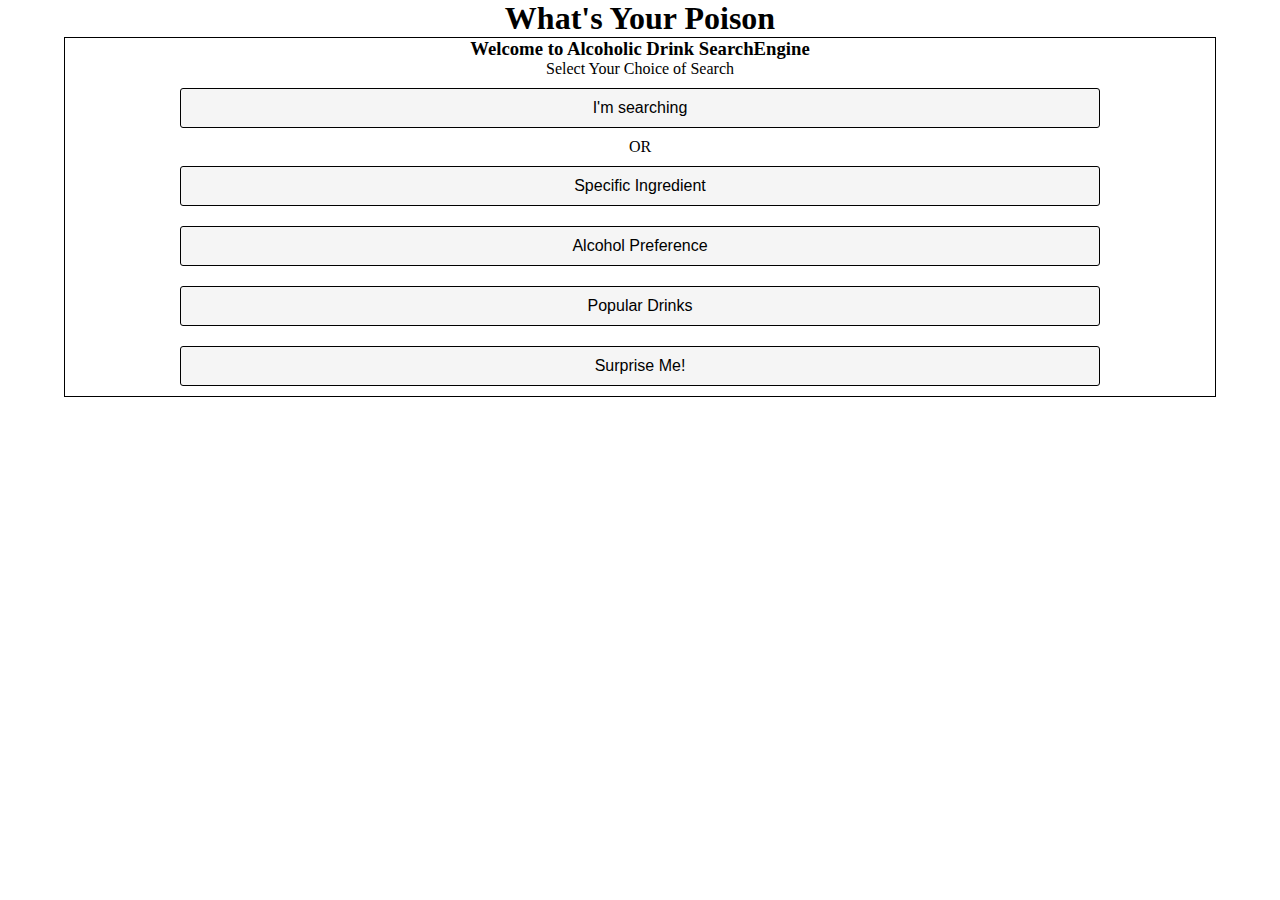
==== index.html @ 5fcf7372 "Added Search Engine and tested the system." ====
<!DOCTYPE html>
<html>
    <head>
        <meta charset="utf-8">
        <meta http-equiv="X-UA-Compatible" content="IE=edge">
        <title>API Project</title>
        <meta name="description" content="">
        <meta name="viewport" content="width=device-width, initial-scale=1">
        <link rel="stylesheet" href="index.css">
    </head>
    <body>
        <h1>What's Your Poison</h1>
        <div id="main-container">
            <h3 class="introMessage">Welcome to Alcoholic Drink SearchEngine</h3>
            <p class="introMessage">Select Your Choice of Search</p>
            <div class="buttonsContainer">
                <button class="PageButton searchEngine">I'm searching</button>
                <p>OR</p>
                <button class="PageButton ingredientB">Specific Ingredient</button>
                <button class="PageButton baseB">Alcohol Preference</button>
                <button class="PageButton nameB">Popular Drinks</button>
                <button class="PageButton randomB">Surprise Me!</button>
            </div>
        </div>
        <footer></footer>
        <script src="https://ajax.googleapis.com/ajax/libs/jquery/3.5.1/jquery.min.js"></script>
        <script src="API.js" async defer></script>
    </body>
</html>
---- index.css ----
*{
    box-sizing: border-box;
    margin: 0;
    padding: 0;
}
h1{
    text-align: center;
}
#main-container{
    width: 90%;
    border: 1px solid;
    /* height: 20vh; */
    margin: 0 auto;
}
#main-container h3{
    text-align: center;
}
#main-container p{
    text-align: center;
}
.introMessage{
    text-align: center;
}
.buttonsContainer{
    display: flex;
    flex-direction: column;
    margin: 0 auto;
}
#searchForm{
    margin: 0 auto;
}
.searchSubmitButton{
    width: 192px;
    margin: 10px auto;
    display: block;
}
.nameDrinkLi {
    list-style: none;
    /* display: block; */
    width: 75%;
    text-align: center;
    margin: 0 auto;
}
.ingredItem{
    list-style: none;
    /* display: block; */
    width: 75%;
    text-align: center;
    margin: 0 auto;
}
.picOfDrink{
    width: 95%;
    margin: 10px auto;
    display: block;
}
#ingredientsList{
    margin: 10px auto;
}
.itemLi{
    list-style: none;
    /* display: block; */
    width: 75%;
    text-align: center;
    margin: 0 auto;
}
#selectedDrinkIngredientsList{
    margin: 10px auto;
}
.PageButton{
    padding: 10px;
    background: whitesmoke;
    border: 1px solid black;
    border-radius: 3px;
    margin: 10px auto;
    font-size: 16px;
    width: 80%;
}
.basesContainer{
    display: grid;
    grid-template-columns: 1fr 1fr;
    grid-template-rows: 1fr 1fr 1fr;
}
.alcoholBase{
    width: 100%;
}
#drinksList{
    display: grid;
    grid-template-columns: 1fr 1fr;
    grid-gap: 10px;
    padding: 10px;
}
.gridDivDrink{
    /* height: 126px; */
    /* width: 126px; */
    text-align: center;
    border: 1px solid darkmagenta;
}
.drinkImg{
    width: 100%;
}
.drinkName{
    /* position: relative; */
    background: white;
    /* bottom: 21px; */
    font-size: 14px;
}
/* #listDirectionContainer{
    display: block;
    text-align: center;
    margin: 10px 0px;
}
.listButton{
    width: 80px;
    padding: 5px;
    margin: 2px 10px;
} */
.mainMenu{
    position: sticky;
    bottom: 0px;
    /* margin: 0 auto;
    display: block; */
}
.imgButton{
    grid-column-start: 1;
    grid-column-end: 3;
}

@media only screen and (min-width: 320px){
    #main-container{

    }


}
@media only screen and (min-width: 481px){

}
@media only screen and (min-width: 769px){

}
@media only screen and (min-width: 1025px){
    
}
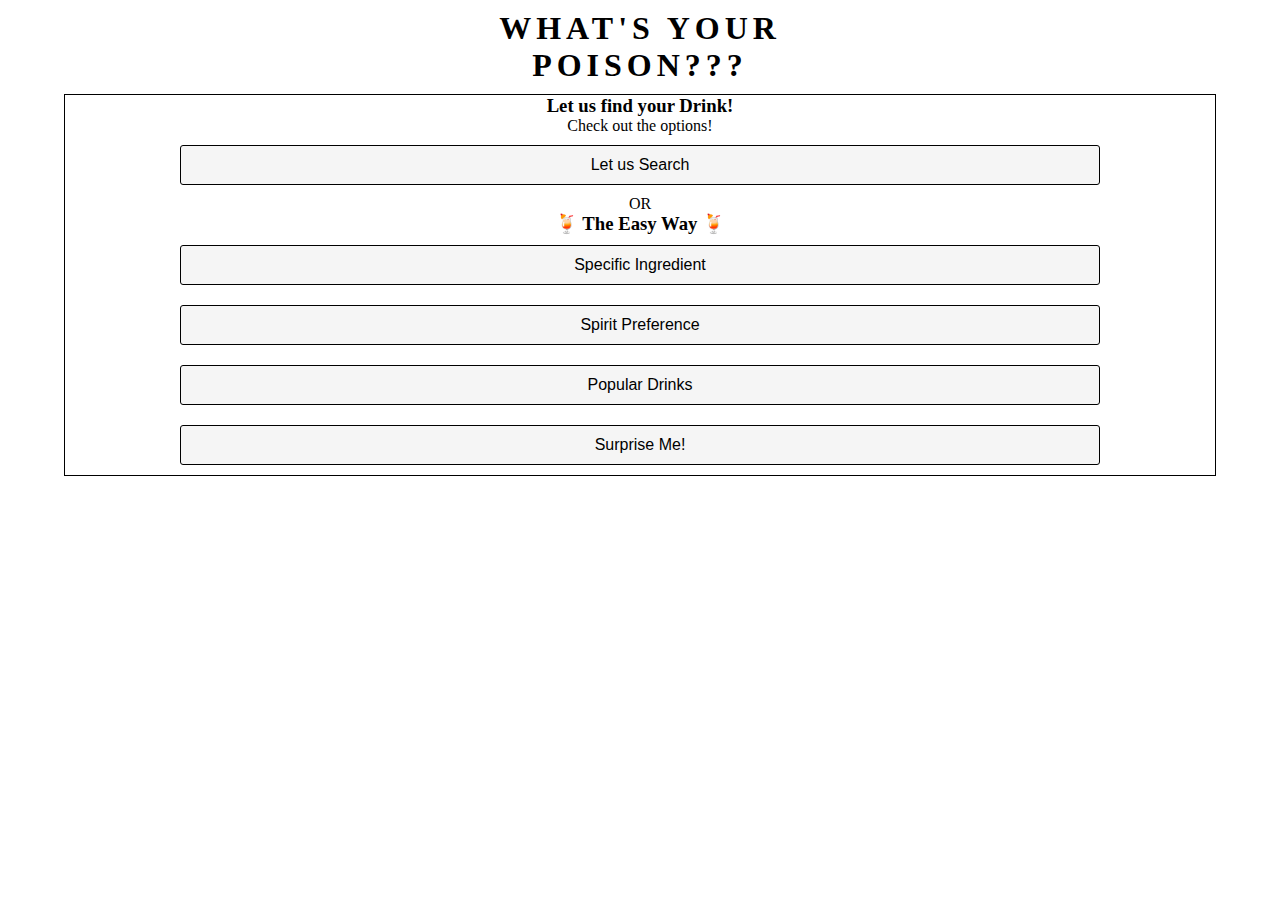
==== commit 9784800b: "Shuffle around some functions set up and update some css and html" ====
--- a/index.html
+++ b/index.html
@@ -9,15 +9,18 @@
         <link rel="stylesheet" href="index.css">
     </head>
     <body>
-        <h1>What's Your Poison</h1>
+        <h1 id="appTitle">WHAT'S YOUR
+            <br>POISON???
+        </h1>
         <div id="main-container">
-            <h3 class="introMessage">Welcome to Alcoholic Drink SearchEngine</h3>
-            <p class="introMessage">Select Your Choice of Search</p>
+            <h3 class="introMessage">Let us find your Drink!</h3>
+            <p class="introMessage">Check out the options!</p>
             <div class="buttonsContainer">
-                <button class="PageButton searchEngine">I'm searching</button>
+                <button class="PageButton searchEngine">Let us Search</button>
                 <p>OR</p>
+                <h3>🍹 The Easy Way 🍹</h3>
                 <button class="PageButton ingredientB">Specific Ingredient</button>
-                <button class="PageButton baseB">Alcohol Preference</button>
+                <button class="PageButton baseB">Spirit Preference</button>
                 <button class="PageButton nameB">Popular Drinks</button>
                 <button class="PageButton randomB">Surprise Me!</button>
             </div>
--- a/index.css
+++ b/index.css
@@ -6,6 +6,11 @@
 h1{
     text-align: center;
 }
+#appTitle{
+    text-align: center;
+    margin: 10px 0px;
+    letter-spacing: 5px;
+}
 #main-container{
     width: 90%;
     border: 1px solid;
@@ -17,6 +22,7 @@
 }
 #main-container p{
     text-align: center;
+    margin: 0px 10px;
 }
 .introMessage{
     text-align: center;
@@ -29,10 +35,33 @@
 #searchForm{
     margin: 0 auto;
 }
+.searchValue{
+    width: 192px;
+    margin: 10px auto 0px;
+    padding: 10px;
+    font-size: 16px;
+    border-bottom: none;
+    /* border: 1px solid black; */
+    border-left: 1px solid black;
+    border-right: 1px solid black;
+    border-top: 1px solid black;
+}
 .searchSubmitButton{
     width: 192px;
-    margin: 10px auto;
+    margin: 0px auto 10px;
     display: block;
+    padding: 10px;
+    background: whitesmoke;
+    /* border: 1px solid black; */
+    /* border-radius: 3px; */
+    /* margin: 10px auto; */
+    border-top: none;
+    /* border: 1px solid black; */
+    border-left: 1px solid black;
+    border-right: 1px solid black;
+    border-bottom: 1px solid black;
+    font-size: 16px;
+    /* width: 80%; */
 }
 .nameDrinkLi {
     list-style: none;
@@ -98,12 +127,64 @@
 .drinkImg{
     width: 100%;
 }
+.selectedDrinkImg{
+    width: 100%;
+    margin: 10px 0px;
+}
+/* .drinkTabLabel{
+    margin: 0px auto;
+    position: absolute;
+    right: 0px;
+    left: 0px;
+    bottom: 76px;
+    width: 150px;
+    height: 40px;
+    transform: skew(20deg);
+    background: white;
+    border: solid;
+} */
+/* .drinkDataCube{
+    border: none;
+    background-color: transparent;
+} */
 .drinkName{
-    /* position: relative; */
+    /* border:none;
+   background-color:transparent; */
+    /* outline:none;
+    position: relative; */
     background: white;
+    /* display: inline-block; */
+    /* padding: 10px; */
     /* bottom: 21px; */
     font-size: 14px;
-}
+    /* -webkit-transform: skew(-9deg); */
+}
+/* .drinkName:after{
+    background: #3498db;
+	position: absolute;
+	content: '';
+	width: 100%;
+	height: 100%;
+	top: 0;
+	left: 0;
+	-webkit-transform: skew(-9deg);
+	-moz-transform: skew(-9deg); 
+	-o-transform: skew(-9deg); 
+	z-index: -1;
+} */
+
+/* margin: 0px auto;
+position: absolute;
+right: 0px;
+left: 0px;
+bottom: 76px;
+width: 150px;
+height: 40px;
+transform: skew( 
+20deg
+);
+background: white;
+border: solid; */
 /* #listDirectionContainer{
     display: block;
     text-align: center;
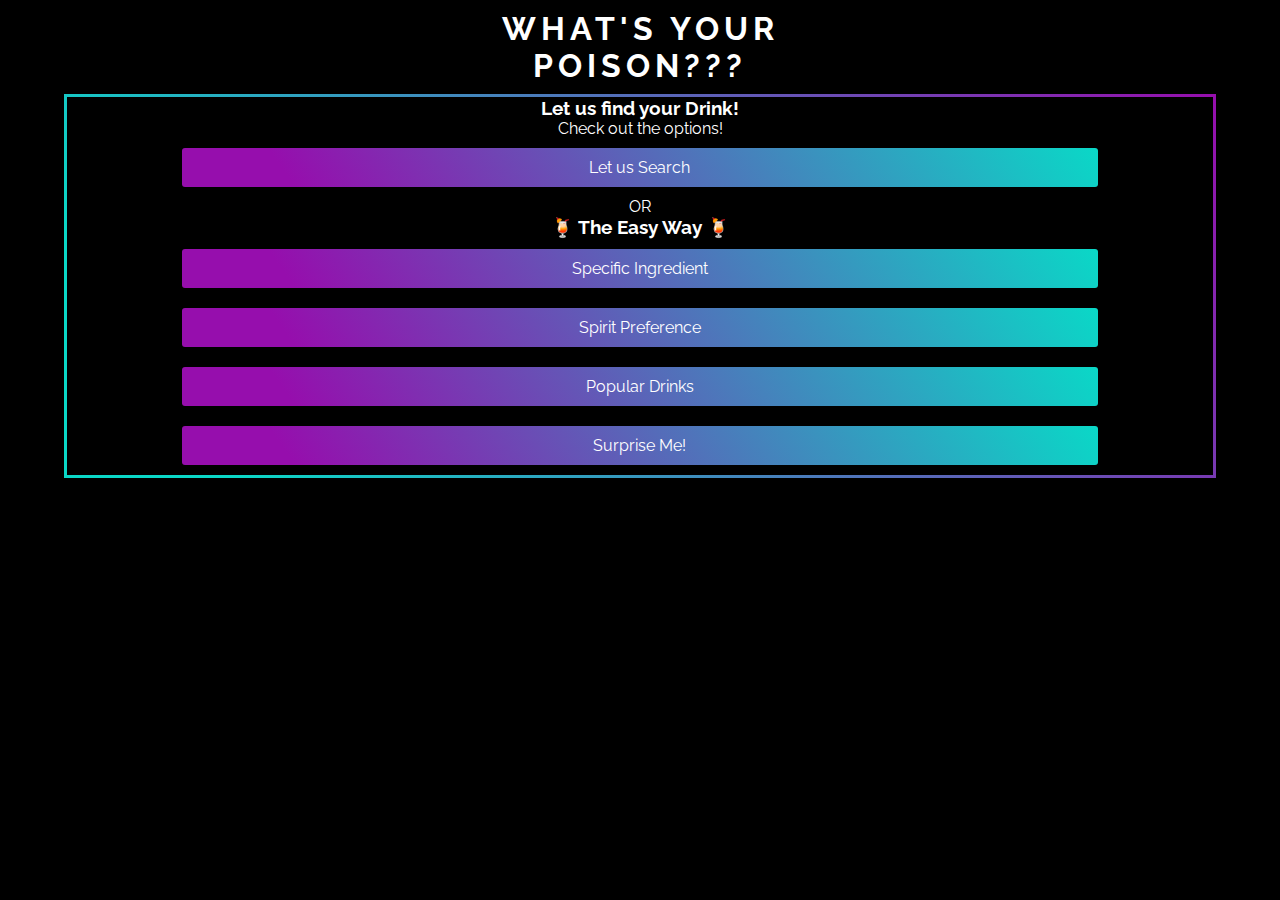
==== commit bbcd2d36: "Change colors and some early design set up." ====
--- a/index.html
+++ b/index.html
@@ -6,6 +6,8 @@
         <title>API Project</title>
         <meta name="description" content="">
         <meta name="viewport" content="width=device-width, initial-scale=1">
+        <link rel="preconnect" href="https://fonts.gstatic.com">
+        <link href="https://fonts.googleapis.com/css2?family=Raleway:wght@500&display=swap" rel="stylesheet">
         <link rel="stylesheet" href="index.css">
     </head>
     <body>
@@ -16,13 +18,13 @@
             <h3 class="introMessage">Let us find your Drink!</h3>
             <p class="introMessage">Check out the options!</p>
             <div class="buttonsContainer">
-                <button class="PageButton searchEngine">Let us Search</button>
+                <button class="pageButton searchEngine">Let us Search</button>
                 <p>OR</p>
                 <h3>🍹 The Easy Way 🍹</h3>
-                <button class="PageButton ingredientB">Specific Ingredient</button>
-                <button class="PageButton baseB">Spirit Preference</button>
-                <button class="PageButton nameB">Popular Drinks</button>
-                <button class="PageButton randomB">Surprise Me!</button>
+                <button class="pageButton ingredientB">Specific Ingredient</button>
+                <button class="pageButton baseB">Spirit Preference</button>
+                <button class="pageButton nameB">Popular Drinks</button>
+                <button class="pageButton randomB">Surprise Me!</button>
             </div>
         </div>
         <footer></footer>
--- a/index.css
+++ b/index.css
@@ -2,6 +2,9 @@
     box-sizing: border-box;
     margin: 0;
     padding: 0;
+    background: black;
+    color: white;
+    font-family: 'Raleway', sans-serif;
 }
 h1{
     text-align: center;
@@ -13,7 +16,9 @@
 }
 #main-container{
     width: 90%;
-    border: 1px solid;
+    /* border: 1px solid; */
+    background: linear-gradient(54.7deg, #0ad8c7 12%,#960ead 100%);
+    padding: 3px;
     /* height: 20vh; */
     margin: 0 auto;
 }
@@ -22,7 +27,7 @@
 }
 #main-container p{
     text-align: center;
-    margin: 0px 10px;
+    margin: 0px 0px;
 }
 .introMessage{
     text-align: center;
@@ -42,24 +47,28 @@
     font-size: 16px;
     border-bottom: none;
     /* border: 1px solid black; */
-    border-left: 1px solid black;
-    border-right: 1px solid black;
-    border-top: 1px solid black;
+    border-top-left-radius: 3px;
+    border-top-right-radius: 3px;
+    border-left: 1px solid white;
+    border-right: 1px solid white;
+    border-top: 1px solid white;
 }
 .searchSubmitButton{
     width: 192px;
     margin: 0px auto 10px;
     display: block;
     padding: 10px;
-    background: whitesmoke;
+    background: linear-gradient(54.7deg,  #960ead 12%,#0ad8c7 100%);
     /* border: 1px solid black; */
     /* border-radius: 3px; */
     /* margin: 10px auto; */
     border-top: none;
     /* border: 1px solid black; */
-    border-left: 1px solid black;
-    border-right: 1px solid black;
-    border-bottom: 1px solid black;
+    border-bottom-left-radius: 3px;
+    border-bottom-right-radius: 3px;
+    border-left: 1px solid white;
+    border-right: 1px solid white;
+    border-bottom: 1px solid white;
     font-size: 16px;
     /* width: 80%; */
 }
@@ -95,10 +104,13 @@
 #selectedDrinkIngredientsList{
     margin: 10px auto;
 }
-.PageButton{
-    padding: 10px;
-    background: whitesmoke;
-    border: 1px solid black;
+.pageButton{
+    box-shadow: 0 1px 3px rgba(0,0,0,0.12), 0 1px 2px rgba(0,0,0,0.24);
+    background: linear-gradient(54.7deg,  #960ead 12%,#0ad8c7 100%);
+    padding: 10px;
+    /* background: whitesmoke; */
+    /* color: black; */
+    border: none;
     border-radius: 3px;
     margin: 10px auto;
     font-size: 16px;
@@ -147,20 +159,35 @@
     border: none;
     background-color: transparent;
 } */
+.drinkDataCube{
+    position: relative;
+    border: none;
+    padding: 10px;
+}
 .drinkName{
+    position: absolute;
+    bottom: 30px;
+    left: 0px;
+    right: 0px;
+    margin: 0 auto;
+    width: fit-content;
     /* border:none;
    background-color:transparent; */
     /* outline:none;
     position: relative; */
-    background: white;
+    background: none;
+    color: black;
     /* display: inline-block; */
-    /* padding: 10px; */
+    padding: 10px 3px 5px 10px;
     /* bottom: 21px; */
     font-size: 14px;
-    /* -webkit-transform: skew(-9deg); */
-}
-/* .drinkName:after{
-    background: #3498db;
+    -webkit-transform: skew(-9deg);
+}
+.drinkName:after{
+    background: white;
+    color: black;
+    /* #3498db */
+    border: solid;
 	position: absolute;
 	content: '';
 	width: 100%;
@@ -171,7 +198,7 @@
 	-moz-transform: skew(-9deg); 
 	-o-transform: skew(-9deg); 
 	z-index: -1;
-} */
+}
 
 /* margin: 0px auto;
 position: absolute;
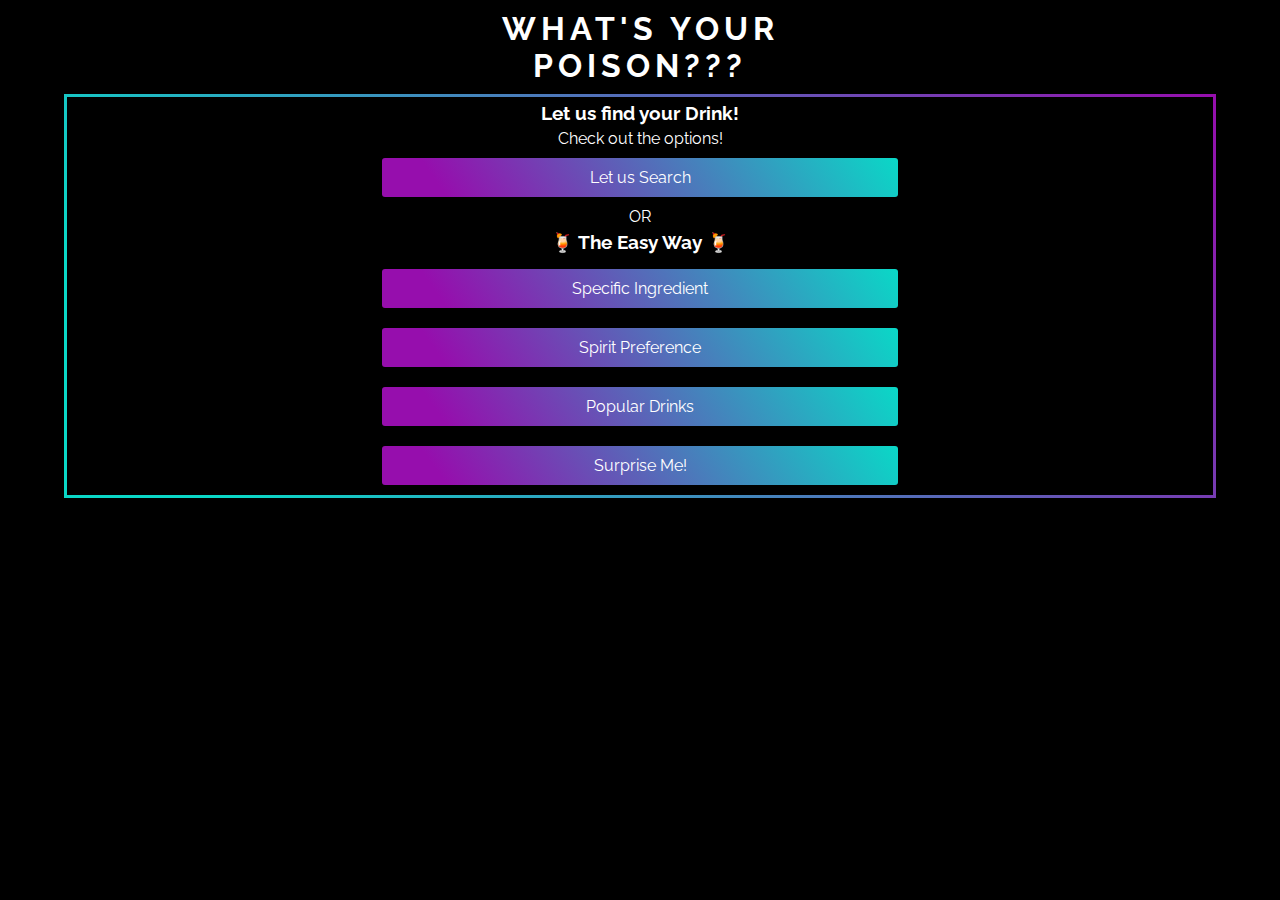
==== commit b99a0b2e: "Lot of clean up with measurements" ====
--- a/index.html
+++ b/index.html
@@ -8,6 +8,7 @@
         <meta name="viewport" content="width=device-width, initial-scale=1">
         <link rel="preconnect" href="https://fonts.gstatic.com">
         <link href="https://fonts.googleapis.com/css2?family=Raleway:wght@500&display=swap" rel="stylesheet">
+        <script src="https://ajax.googleapis.com/ajax/libs/jquery/3.5.1/jquery.min.js"></script>
         <link rel="stylesheet" href="index.css">
     </head>
     <body>
@@ -28,7 +29,6 @@
             </div>
         </div>
         <footer></footer>
-        <script src="https://ajax.googleapis.com/ajax/libs/jquery/3.5.1/jquery.min.js"></script>
         <script src="API.js" async defer></script>
     </body>
 </html>--- a/index.css
+++ b/index.css
@@ -24,6 +24,7 @@
 }
 #main-container h3{
     text-align: center;
+    padding: 5px 0px;
 }
 #main-container p{
     text-align: center;
@@ -55,7 +56,7 @@
 }
 .searchSubmitButton{
     width: 192px;
-    margin: 0px auto 10px;
+    margin: 0px auto;
     display: block;
     padding: 10px;
     background: linear-gradient(54.7deg,  #960ead 12%,#0ad8c7 100%);
@@ -72,6 +73,9 @@
     font-size: 16px;
     /* width: 80%; */
 }
+#searchResultList p {
+    margin: 10px;
+}
 .nameDrinkLi {
     list-style: none;
     /* display: block; */
@@ -92,7 +96,7 @@
     display: block;
 }
 #ingredientsList{
-    margin: 10px auto;
+    margin: 5px auto 8px;
 }
 .itemLi{
     list-style: none;
@@ -116,6 +120,30 @@
     font-size: 16px;
     width: 80%;
 }
+.randomAgain{
+    box-shadow: 0 1px 3px rgb(0 0 0 / 12%), 0 1px 2px rgb(0 0 0 / 24%);
+    background: linear-gradient(54.7deg, #960ead 12%,#0ad8c7 100%);
+    padding: 10px;
+    /* background: whitesmoke; */
+    /* color: black; */
+    border: none;
+    border-radius: 3px;
+    margin: 0px auto 10px;
+    font-size: 16px;
+    width: 80%;
+}
+.mainMenu{
+    box-shadow: 0 1px 3px rgb(0 0 0 / 12%), 0 1px 2px rgb(0 0 0 / 24%);
+    background: linear-gradient(54.7deg, #0ad8c7 20%, #960ead 100%);
+    padding: 10px;
+    /* background: whitesmoke; */
+    /* color: black; */
+    border: none;
+    border-radius: 3px;
+    margin: 0px auto 5px;
+    font-size: 16px;
+    width: 80%;
+}
 .basesContainer{
     display: grid;
     grid-template-columns: 1fr 1fr;
@@ -126,18 +154,27 @@
 }
 #drinksList{
     display: grid;
-    grid-template-columns: 1fr 1fr;
+    grid-template-columns: 1fr;
     grid-gap: 10px;
     padding: 10px;
+}
+#resultOfSelectedIngredient h3{
+    margin: 5px 0px;
+}
+#listOfDrinksSelectedIngredient{
+    display: grid;
+    row-gap: 8px;
 }
 .gridDivDrink{
     /* height: 126px; */
     /* width: 126px; */
     text-align: center;
     border: 1px solid darkmagenta;
+    position: relative;
 }
 .drinkImg{
     width: 100%;
+    height: 100%;
 }
 .selectedDrinkImg{
     width: 100%;
@@ -169,7 +206,7 @@
     bottom: 30px;
     left: 0px;
     right: 0px;
-    margin: 0 auto;
+    margin: 0 auto !important;
     width: fit-content;
     /* border:none;
    background-color:transparent; */
@@ -240,13 +277,36 @@
 
 
 }
-@media only screen and (min-width: 481px){
-
-}
-@media only screen and (min-width: 769px){
-
-}
-@media only screen and (min-width: 1025px){
-    
-}
-
+@media only screen and (min-width: 425px){
+    #listOfDrinksSelectedIngredient{
+        grid-template-columns: 1fr 1fr;
+        column-gap: 10px;
+        /* row-gap: 10px; */
+    }
+    #drinksList{
+        grid-template-columns: 1fr 1fr;
+    }
+}
+@media only screen and (min-width: 768px){
+    #listOfDrinksSelectedIngredient{
+        grid-template-columns: 1fr 1fr 1fr;
+    }
+    #drinksList{
+        grid-template-columns: 1fr 1fr 1fr;
+    }
+    .pageButton{
+        width: 60%;
+    }
+}
+@media only screen and (min-width: 1024px){
+    #listOfDrinksSelectedIngredient{
+        grid-template-columns: 1fr 1fr 1fr 1fr;
+    }
+    #drinksList{
+        grid-template-columns: 1fr 1fr 1fr 1fr;
+    }
+    .pageButton{
+        width: 45%;
+    }
+}
+
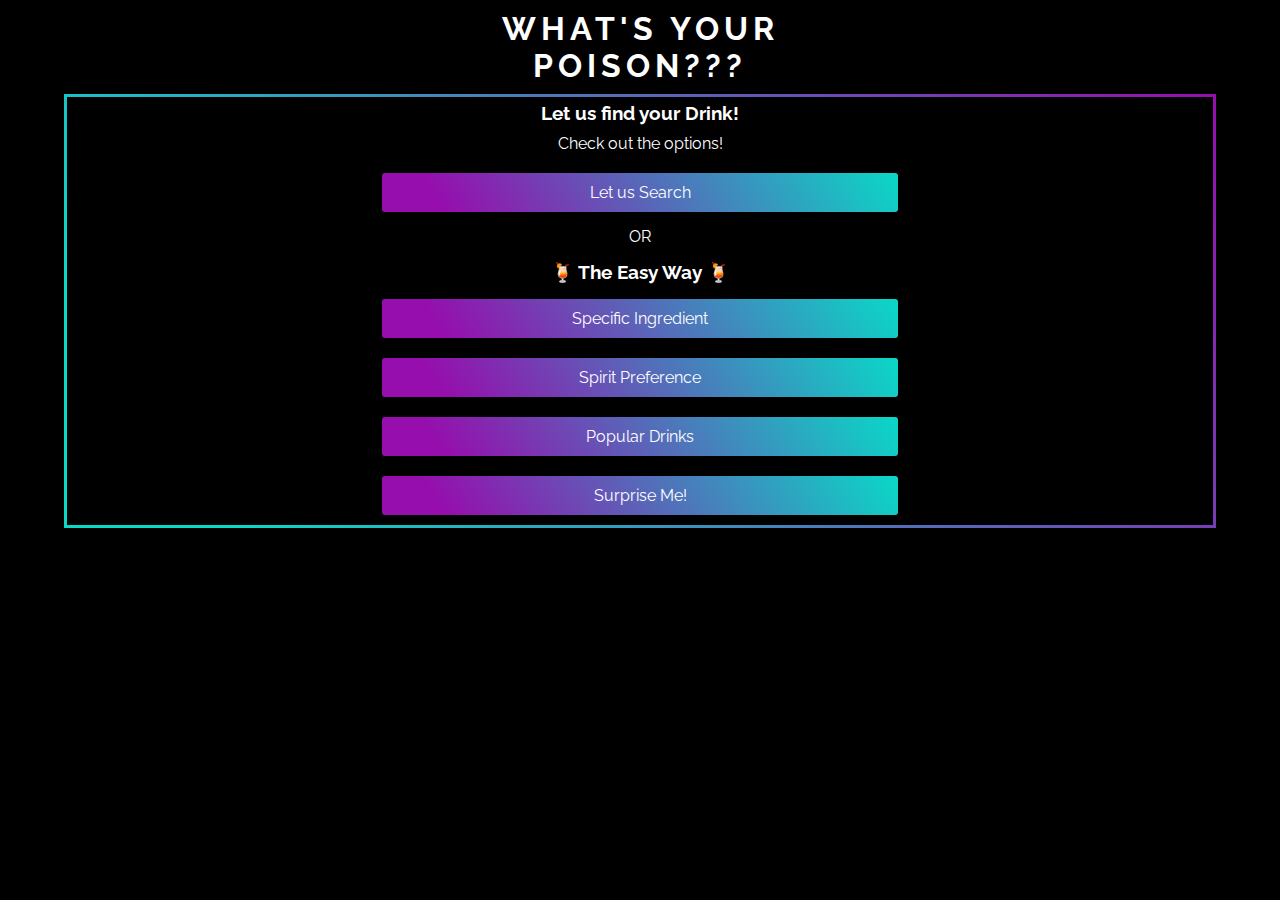
==== commit d6020b72: "Reconfiguration the page structure" ====
--- a/index.html
+++ b/index.html
@@ -19,13 +19,13 @@
             <h3 class="introMessage">Let us find your Drink!</h3>
             <p class="introMessage">Check out the options!</p>
             <div class="buttonsContainer">
-                <button class="pageButton searchEngine">Let us Search</button>
+                <button class="pageButton searchEngine"><a href="Pages/searchEngine.html">Let us Search</a></button>
                 <p>OR</p>
                 <h3>🍹 The Easy Way 🍹</h3>
-                <button class="pageButton ingredientB">Specific Ingredient</button>
-                <button class="pageButton baseB">Spirit Preference</button>
-                <button class="pageButton nameB">Popular Drinks</button>
-                <button class="pageButton randomB">Surprise Me!</button>
+                <button class="pageButton ingredientB"><a href="Pages/ingredientsDrink.html">Specific Ingredient</a></button>
+                <button class="pageButton baseB"><a href="Pages/spiritsFav.html">Spirit Preference</a></button>
+                <button class="pageButton nameB"><a href="Pages/popularDrinks.html">Popular Drinks</a></button>
+                <button class="pageButton randomB"><a href="Pages/randomizedDrink.html">Surprise Me!</a></button>
             </div>
         </div>
         <footer></footer>
--- a/index.css
+++ b/index.css
@@ -24,11 +24,12 @@
 }
 #main-container h3{
     text-align: center;
-    padding: 5px 0px;
+    padding: 5px;
 }
 #main-container p{
     text-align: center;
     margin: 0px 0px;
+    padding: 5px 30px 10px;
 }
 .introMessage{
     text-align: center;
@@ -38,10 +39,10 @@
     flex-direction: column;
     margin: 0 auto;
 }
-#searchForm{
-    margin: 0 auto;
-}
-.searchValue{
+#searchForm, #nameSearchForm{
+    margin: 0 auto;
+}
+.searchValue, .nameSearchValue{
     width: 192px;
     margin: 10px auto 0px;
     padding: 10px;
@@ -54,9 +55,9 @@
     border-right: 1px solid white;
     border-top: 1px solid white;
 }
-.searchSubmitButton{
+.searchSubmitButton, .nameSearchSubmitButton{
     width: 192px;
-    margin: 0px auto;
+    margin: 0px auto 15px;
     display: block;
     padding: 10px;
     background: linear-gradient(54.7deg,  #960ead 12%,#0ad8c7 100%);
@@ -73,8 +74,8 @@
     font-size: 16px;
     /* width: 80%; */
 }
-#searchResultList p {
-    margin: 10px;
+#searchResultList h2 {
+    text-align: center;
 }
 .nameDrinkLi {
     list-style: none;
@@ -120,6 +121,10 @@
     font-size: 16px;
     width: 80%;
 }
+.pageButton a{
+    text-decoration: none;
+    background: transparent;
+}
 .randomAgain{
     box-shadow: 0 1px 3px rgb(0 0 0 / 12%), 0 1px 2px rgb(0 0 0 / 24%);
     background: linear-gradient(54.7deg, #960ead 12%,#0ad8c7 100%);
@@ -132,7 +137,23 @@
     font-size: 16px;
     width: 80%;
 }
+#pathwayBox{
+    display: flex;
+    width: 35%;
+    margin: 5px auto;
+    position: sticky;
+    bottom: 0px;
+    justify-content: space-between;
+    align-items: center;
+    background: transparent;
+}
+#pathwayBox button{
+    margin: 0px;
+}
+
 .mainMenu{
+    /* position: sticky;
+    bottom: 0px; */
     box-shadow: 0 1px 3px rgb(0 0 0 / 12%), 0 1px 2px rgb(0 0 0 / 24%);
     background: linear-gradient(54.7deg, #0ad8c7 20%, #960ead 100%);
     padding: 10px;
@@ -142,15 +163,42 @@
     border-radius: 3px;
     margin: 0px auto 5px;
     font-size: 16px;
-    width: 80%;
+    /* width: 80%; */
+}
+.previous, .forward{
+    width: 50px !important;
+    height: 50px;
+    padding: 0px;
+    border-radius: 50px;
+}
+.previous img{
+    width: 85%;
+    height: 100%;
+    border-radius: 50px;
+    background-color: transparent;
+    margin: 0px 4px 4px 3px;
+}
+.forward img{
+    width: 85%;
+    height: 100%;
+    border-radius: 50px;
+    background-color: transparent;
+    margin: 0px 3px 4px 4px;
 }
 .basesContainer{
     display: grid;
     grid-template-columns: 1fr 1fr;
     grid-template-rows: 1fr 1fr 1fr;
+    grid-gap: 5px;
+}
+.basesContainer #pathwayBox{
+    grid-column-start: 1;
+    grid-column-end: 5;
 }
 .alcoholBase{
     width: 100%;
+    height: 100%;
+    border-radius: 10px;
 }
 #drinksList{
     display: grid;
@@ -171,6 +219,9 @@
     text-align: center;
     border: 1px solid darkmagenta;
     position: relative;
+}
+.alcoholBaseChoice{
+    border: none;
 }
 .drinkImg{
     width: 100%;
@@ -215,7 +266,7 @@
     background: none;
     color: black;
     /* display: inline-block; */
-    padding: 10px 3px 5px 10px;
+    padding: 10px 3px 5px 10px !important;
     /* bottom: 21px; */
     font-size: 14px;
     -webkit-transform: skew(-9deg);
@@ -259,23 +310,33 @@
     padding: 5px;
     margin: 2px 10px;
 } */
-.mainMenu{
+/* .mainMenu{
     position: sticky;
-    bottom: 0px;
+    bottom: 0px; */
     /* margin: 0 auto;
     display: block; */
-}
+/* } */
 .imgButton{
     grid-column-start: 1;
     grid-column-end: 3;
 }
-
+#searchResultList{
+    display: grid;
+    grid-template-columns: 1fr;
+}
+#cancelGrid{
+    /* display: unset; */
+    grid-column-start: 2;
+    grid-column-end: 3;
+    margin: 0px auto 15px;
+}
 @media only screen and (min-width: 320px){
     #main-container{
 
     }
-
-
+    .randomAgain{
+        width: 80%;
+    }
 }
 @media only screen and (min-width: 425px){
     #listOfDrinksSelectedIngredient{
@@ -286,6 +347,9 @@
     #drinksList{
         grid-template-columns: 1fr 1fr;
     }
+    .randomAgain{
+        width: 70%;
+    }
 }
 @media only screen and (min-width: 768px){
     #listOfDrinksSelectedIngredient{
@@ -297,6 +361,30 @@
     .pageButton{
         width: 60%;
     }
+    .basesContainer{
+        /* display: grid; */
+        grid-template-columns: 1fr 1fr 1fr;
+    }
+    .imgButton{
+        grid-column-end: 4;
+    }
+    .vodka{
+        grid-column-start: 1;
+        grid-column-end: 2;
+    }
+    .whiskey{
+        grid-column-start: 3;
+        grid-column-end: 4;
+    }
+    #searchResultList{
+        grid-template-columns: 1fr 1fr 1fr;
+    }
+    .picOfDrink {
+        width: 40%;
+    }
+    .randomAgain{
+        width: 40%;
+    }
 }
 @media only screen and (min-width: 1024px){
     #listOfDrinksSelectedIngredient{
@@ -308,5 +396,26 @@
     .pageButton{
         width: 45%;
     }
+    .basesContainer{
+        grid-template-columns: 1fr 1fr 1fr 1fr;
+        grid-template-rows: unset;
+    }
+    .vodka{
+        grid-column-start: unset;
+        grid-column-end: unset;
+    }
+    .whiskey{
+        grid-column-start: unset;
+        grid-column-end: unset;
+    }
+    .imgButton {
+        grid-column-end: 5;
+    }
+    .mainMenu{
+        width: 68%;
+    }
+    .randomAgain{
+        width: 30%;
+    }
 }
 
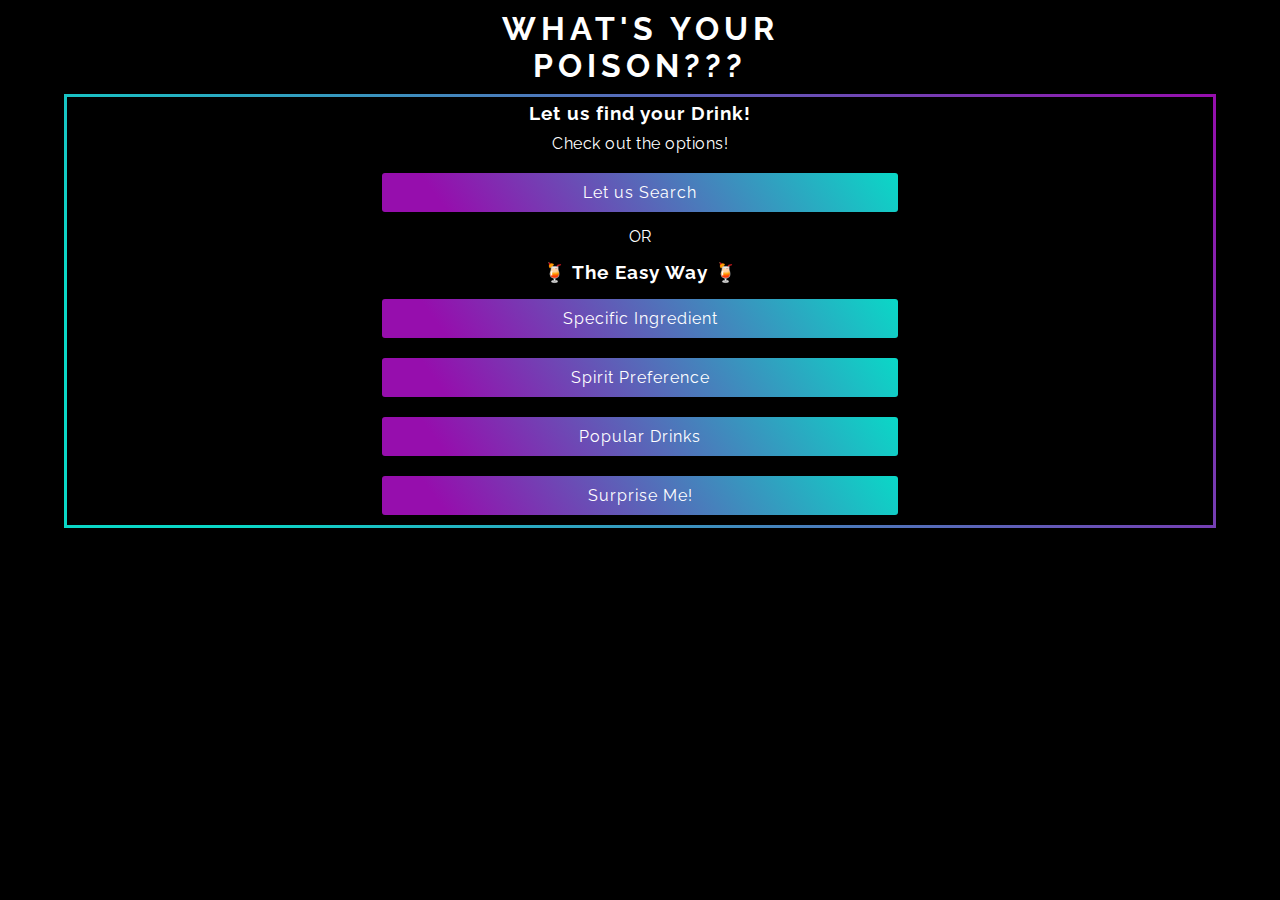
==== commit 33ba45f3: "Set up pathways in each page and clean ups" ====
--- a/index.html
+++ b/index.html
@@ -25,7 +25,7 @@
                 <button class="pageButton ingredientB"><a href="Pages/ingredientsDrink.html">Specific Ingredient</a></button>
                 <button class="pageButton baseB"><a href="Pages/spiritsFav.html">Spirit Preference</a></button>
                 <button class="pageButton nameB"><a href="Pages/popularDrinks.html">Popular Drinks</a></button>
-                <button class="pageButton randomB"><a href="Pages/randomizedDrink.html">Surprise Me!</a></button>
+                <button class="pageButton randomB">Surprise Me!</button>
             </div>
         </div>
         <footer></footer>
--- a/index.css
+++ b/index.css
@@ -25,11 +25,13 @@
 #main-container h3{
     text-align: center;
     padding: 5px;
+    letter-spacing: 1px;
 }
 #main-container p{
     text-align: center;
     margin: 0px 0px;
     padding: 5px 30px 10px;
+    letter-spacing: .5px;
 }
 .introMessage{
     text-align: center;
@@ -55,7 +57,8 @@
     border-right: 1px solid white;
     border-top: 1px solid white;
 }
-.searchSubmitButton, .nameSearchSubmitButton{
+/* , .nameSearchSubmitButton */
+.searchSubmitButton{
     width: 192px;
     margin: 0px auto 15px;
     display: block;
@@ -72,6 +75,7 @@
     border-right: 1px solid white;
     border-bottom: 1px solid white;
     font-size: 16px;
+    cursor: pointer;
     /* width: 80%; */
 }
 #searchResultList h2 {
@@ -110,6 +114,7 @@
     margin: 10px auto;
 }
 .pageButton{
+    cursor: pointer;
     box-shadow: 0 1px 3px rgba(0,0,0,0.12), 0 1px 2px rgba(0,0,0,0.24);
     background: linear-gradient(54.7deg,  #960ead 12%,#0ad8c7 100%);
     padding: 10px;
@@ -120,8 +125,14 @@
     margin: 10px auto;
     font-size: 16px;
     width: 80%;
+    letter-spacing: 1px;
+}
+.goBackList{
+    display: block;
+    width: 165px !important;
 }
 .pageButton a{
+    display: block;
     text-decoration: none;
     background: transparent;
 }
@@ -147,6 +158,17 @@
     align-items: center;
     background: transparent;
 }
+.spiritBox {
+    /* display: unset; */
+    /* justify-content: space-around !important; */
+    width: unset !important;
+    flex-direction: column;
+}
+.spiritButton{
+    width: 250px !important;
+    margin: 5px !important;
+    /* height: 60px; */
+}
 #pathwayBox button{
     margin: 0px;
 }
@@ -163,33 +185,55 @@
     border-radius: 3px;
     margin: 0px auto 5px;
     font-size: 16px;
+    letter-spacing: 1px;
     /* width: 80%; */
 }
+.quitRandom{
+    box-shadow: 0 1px 3px rgb(0 0 0 / 12%), 0 1px 2px rgb(0 0 0 / 24%);
+    background: linear-gradient(54.7deg, #0ad8c7 20%, #960ead 100%);
+    padding: 10px;
+    border: none;
+    border-radius: 3px;
+    margin: 0px auto 5px;
+    font-size: 16px;
+}
 .previous, .forward{
+    position: relative;
     width: 50px !important;
     height: 50px;
     padding: 0px;
     border-radius: 50px;
 }
 .previous img{
-    width: 85%;
-    height: 100%;
+    width: 44px;
+    height: 50px;
+    position: absolute;
+    top: 50%;
+    margin-top: -25px;
+    left: 50%;
+    margin-left: -22px;
     border-radius: 50px;
     background-color: transparent;
-    margin: 0px 4px 4px 3px;
+    /* margin: 0px 4px 4px 3px; */
 }
 .forward img{
-    width: 85%;
-    height: 100%;
+    width: 44px;
+    height: 50px;
+    position: absolute;
+    top: 50%;
+    margin-top: -25px;
+    right: 50%;
+    margin-right: -22px;
     border-radius: 50px;
     background-color: transparent;
-    margin: 0px 3px 4px 4px;
+    /* margin: 0px 3px 4px 4px; */
 }
 .basesContainer{
     display: grid;
     grid-template-columns: 1fr 1fr;
     grid-template-rows: 1fr 1fr 1fr;
     grid-gap: 5px;
+    padding: 5px;
 }
 .basesContainer #pathwayBox{
     grid-column-start: 1;
@@ -199,6 +243,7 @@
     width: 100%;
     height: 100%;
     border-radius: 10px;
+    cursor: pointer;
 }
 #drinksList{
     display: grid;
@@ -226,6 +271,7 @@
 .drinkImg{
     width: 100%;
     height: 100%;
+    cursor: pointer;
 }
 .selectedDrinkImg{
     width: 100%;
@@ -254,11 +300,11 @@
 }
 .drinkName{
     position: absolute;
-    bottom: 30px;
+    bottom: 20px;
     left: 0px;
     right: 0px;
     margin: 0 auto !important;
-    width: fit-content;
+    width: 110px;
     /* border:none;
    background-color:transparent; */
     /* outline:none;
@@ -268,7 +314,7 @@
     /* display: inline-block; */
     padding: 10px 3px 5px 10px !important;
     /* bottom: 21px; */
-    font-size: 14px;
+    font-size: 13px;
     -webkit-transform: skew(-9deg);
 }
 .drinkName:after{
@@ -330,13 +376,65 @@
     grid-column-end: 3;
     margin: 0px auto 15px;
 }
+/* #selectedIngredDrink{
+    grid-column-start: 2;
+    grid-column-end: 3;
+    margin: 0px auto 15px;
+} */
+#selectedIngredDrink h2{
+    text-align: center;
+}
+#selectedSpiritDrink{
+    grid-column-start: 2;
+    grid-column-end: 3;
+    margin: 0px auto 15px;
+}
+#selectedSpiritDrink h2{
+    text-align: center;
+}
+/* .modalStyle{
+    display: none;
+    z-index: 1;
+    width: 200px;
+    border: white solid;
+    position: sticky;
+    left: 0;
+    right: 0;
+    bottom: 40%;
+    margin: 0 auto;
+    padding: 20px;
+} */
+
 @media only screen and (min-width: 320px){
     #main-container{
 
     }
-    .randomAgain{
+    .randomAgain, .quitRandom{
         width: 80%;
     }
+    #pathwayBox{
+        width: 80%;
+    }
+    .mainMenu{
+        width: 50%;
+    }
+    .basesContainer #pathwayBox{
+        grid-column-end: 3;
+    }
+    #selectedSpiritDrink{
+        grid-column-start: 1;
+        grid-column-end: 3;
+    }
+    #selectedIngredDrink{
+        grid-column-start: 1;
+        grid-column-end: 3;
+    }
+    /* .previous img{
+        margin: 0px 3px 4px 3px;
+    }
+    .forward img{
+        margin: 0px 3px 4px 3px;
+    } */
 }
 @media only screen and (min-width: 425px){
     #listOfDrinksSelectedIngredient{
@@ -347,8 +445,43 @@
     #drinksList{
         grid-template-columns: 1fr 1fr;
     }
-    .randomAgain{
+    .randomAgain, .quitRandom{
         width: 70%;
+    }
+    #pathwayBox{
+        width: 80%;
+    }
+    .mainMenu{
+        width: 60%;
+    }
+    /* .spiritButton {
+        width: 120px !important;
+    } */
+    /* .previous img{
+        margin: 0px 4px 4px 4px;
+    }
+    .forward img{
+        margin: 0px 3px 4px 3px;
+    } */
+}
+@media only screen and (min-width: 426px){
+    #selectedIngredDrink{
+        grid-column-start: 2;
+        grid-column-end: 3;
+        margin: 0px auto 15px;
+    }
+    #drinksList{
+        grid-template-columns: 1fr 1fr 1fr;
+    }
+    #selectedSpiritDrink{
+        grid-column-start: 2;
+        grid-column-end: 3;
+    }
+    #selectedSpiritDrink p {
+        padding: 10px !important;
+    }
+    .ingredItem{
+        width: unset !important;
     }
 }
 @media only screen and (min-width: 768px){
@@ -364,6 +497,9 @@
     .basesContainer{
         /* display: grid; */
         grid-template-columns: 1fr 1fr 1fr;
+    }
+    .basesContainer #pathwayBox{
+        grid-column-end: 4;
     }
     .imgButton{
         grid-column-end: 4;
@@ -382,16 +518,25 @@
     .picOfDrink {
         width: 40%;
     }
-    .randomAgain{
+    .randomAgain, .quitRandom{
         width: 40%;
     }
+    #pathwayBox{
+        width: 50%;
+    }
+    /* .previous img{
+        margin: 0px 4px 4px 4px
+    }
+    .forward img{
+        margin: 0px 4px 4px 3px
+    } */
 }
 @media only screen and (min-width: 1024px){
     #listOfDrinksSelectedIngredient{
-        grid-template-columns: 1fr 1fr 1fr 1fr;
+        grid-template-columns: 1fr 1fr 1fr;
     }
     #drinksList{
-        grid-template-columns: 1fr 1fr 1fr 1fr;
+        grid-template-columns: 1fr 1fr 1fr;
     }
     .pageButton{
         width: 45%;
@@ -400,6 +545,9 @@
         grid-template-columns: 1fr 1fr 1fr 1fr;
         grid-template-rows: unset;
     }
+    .basesContainer #pathwayBox{
+        grid-column-end: 5;
+    }
     .vodka{
         grid-column-start: unset;
         grid-column-end: unset;
@@ -414,8 +562,14 @@
     .mainMenu{
         width: 68%;
     }
-    .randomAgain{
+    .randomAgain, .quitRandom{
         width: 30%;
     }
+    #pathwayBox {
+        width: 45%;
+    }
+    /* .forward img {
+        margin: 0px 3px 4px 3px;
+    } */
 }
 
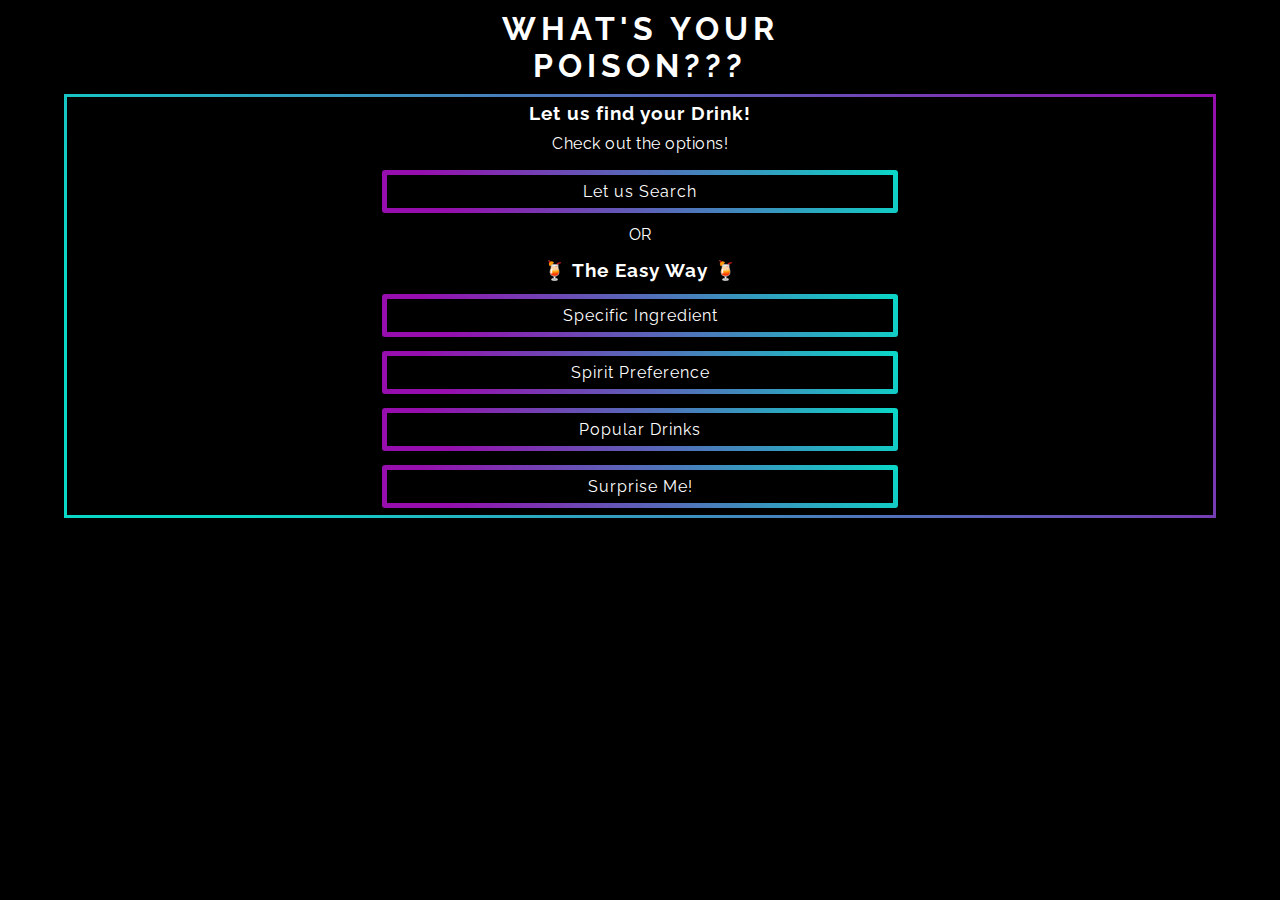
==== commit e193ed29: "Change lot of borders design" ====
--- a/index.html
+++ b/index.html
@@ -25,7 +25,7 @@
                 <button class="pageButton ingredientB"><a href="Pages/ingredientsDrink.html">Specific Ingredient</a></button>
                 <button class="pageButton baseB"><a href="Pages/spiritsFav.html">Spirit Preference</a></button>
                 <button class="pageButton nameB"><a href="Pages/popularDrinks.html">Popular Drinks</a></button>
-                <button class="pageButton randomB">Surprise Me!</button>
+                <button class="pageButton randomB"><span>Surprise Me!</span></button>
             </div>
         </div>
         <footer></footer>
--- a/index.css
+++ b/index.css
@@ -40,30 +40,73 @@
     display: flex;
     flex-direction: column;
     margin: 0 auto;
+    position: relative;
+}
+#goTopButton{
+    cursor: pointer;
+    background: linear-gradient(54.7deg, #960ead 12%,#0ad8c7 100%);
+    width: 40px;
+    height: 40px;
+    margin: 5px;
+    border-radius: 5px;
+    border: none;
+    position: fixed;
+    /* right: 40px; */
+    bottom: 0px;
+}
+#upArrowImg{
+    background: linear-gradient(54.7deg, #960ead 12%,#0ad8c7 100%);
+    width: 90%;
+    position: absolute;
+    top: 50%;
+    margin-top: -18px;
+    left: 50%;
+    margin-left: -18px;
+    padding: 0px;
+    border-radius: 5px;
 }
 #searchForm, #nameSearchForm{
     margin: 0 auto;
 }
 .searchValue, .nameSearchValue{
-    width: 192px;
-    margin: 10px auto 0px;
-    padding: 10px;
+    width: 100%;
+    text-align: center;
+    /* margin: 10px auto 0px; */
+    border: none;
+    padding: 8px;
     font-size: 16px;
     border-bottom: none;
     /* border: 1px solid black; */
     border-top-left-radius: 3px;
     border-top-right-radius: 3px;
-    border-left: 1px solid white;
+    /* border-left: 1px solid white;
     border-right: 1px solid white;
-    border-top: 1px solid white;
+    border-top: 1px solid white; */
+}
+
+.searchBox{
+    border: none;
+    width: 192px;
+    background: linear-gradient(54.7deg, #960ead 12%,#0ad8c7 100%);
+}
+.topPart{
+    padding: 5px 5px 0px;
+    border-top-left-radius: 3px;
+    border-top-right-radius: 3px;
+}
+.bottomPart{
+    margin: 0px auto 15px;
+    padding: 0px 5px 5px;
+    border-bottom-left-radius: 3px;
+    border-bottom-right-radius: 3px;
 }
 /* , .nameSearchSubmitButton */
 .searchSubmitButton{
-    width: 192px;
-    margin: 0px auto 15px;
+    width: 100%;
+    /* margin: 0px auto 15px; */
     display: block;
-    padding: 10px;
-    background: linear-gradient(54.7deg,  #960ead 12%,#0ad8c7 100%);
+    padding: 8px;
+    background: black;
     /* border: 1px solid black; */
     /* border-radius: 3px; */
     /* margin: 10px auto; */
@@ -71,9 +114,10 @@
     /* border: 1px solid black; */
     border-bottom-left-radius: 3px;
     border-bottom-right-radius: 3px;
-    border-left: 1px solid white;
+    border: none;
+    /* border-left: 1px solid white;
     border-right: 1px solid white;
-    border-bottom: 1px solid white;
+    border-bottom: 1px solid white; */
     font-size: 16px;
     cursor: pointer;
     /* width: 80%; */
@@ -117,29 +161,33 @@
     cursor: pointer;
     box-shadow: 0 1px 3px rgba(0,0,0,0.12), 0 1px 2px rgba(0,0,0,0.24);
     background: linear-gradient(54.7deg,  #960ead 12%,#0ad8c7 100%);
-    padding: 10px;
+    padding: 5px;
     /* background: whitesmoke; */
     /* color: black; */
     border: none;
     border-radius: 3px;
-    margin: 10px auto;
+    margin: 7px auto;
     font-size: 16px;
     width: 80%;
     letter-spacing: 1px;
 }
+.searchPage{
+    width: 35% !important;
+}
 .goBackList{
     display: block;
     width: 165px !important;
 }
-.pageButton a{
+.pageButton a, span{
     display: block;
     text-decoration: none;
-    background: transparent;
+    padding: 7px;
+    /* background: transparent; */
 }
 .randomAgain{
     box-shadow: 0 1px 3px rgb(0 0 0 / 12%), 0 1px 2px rgb(0 0 0 / 24%);
     background: linear-gradient(54.7deg, #960ead 12%,#0ad8c7 100%);
-    padding: 10px;
+    padding: 5px;
     /* background: whitesmoke; */
     /* color: black; */
     border: none;
@@ -161,24 +209,35 @@
 .spiritBox {
     /* display: unset; */
     /* justify-content: space-around !important; */
+    width: 62% !important;
+    flex-direction: column;
+}
+.popularContainerPathway{
+    flex-direction: column;
     width: unset !important;
-    flex-direction: column;
-}
-.spiritButton{
-    width: 250px !important;
+}
+.spiritButton, .popularButton{
+    width: 100% !important;
     margin: 5px !important;
     /* height: 60px; */
 }
-#pathwayBox button{
+/* .buttonsBoxSearchPage{
+    width: 95% !important;
+}
+.psButton{
+    margin: 0px auto 5px !important;
+    width: 30% !important;
+} */
+/* #pathwayBox button{
     margin: 0px;
-}
+} */
 
 .mainMenu{
     /* position: sticky;
     bottom: 0px; */
     box-shadow: 0 1px 3px rgb(0 0 0 / 12%), 0 1px 2px rgb(0 0 0 / 24%);
     background: linear-gradient(54.7deg, #0ad8c7 20%, #960ead 100%);
-    padding: 10px;
+    padding: 5px;
     /* background: whitesmoke; */
     /* color: black; */
     border: none;
@@ -186,12 +245,13 @@
     margin: 0px auto 5px;
     font-size: 16px;
     letter-spacing: 1px;
+    cursor: pointer;
     /* width: 80%; */
 }
 .quitRandom{
     box-shadow: 0 1px 3px rgb(0 0 0 / 12%), 0 1px 2px rgb(0 0 0 / 24%);
     background: linear-gradient(54.7deg, #0ad8c7 20%, #960ead 100%);
-    padding: 10px;
+    padding: 5px;
     border: none;
     border-radius: 3px;
     margin: 0px auto 5px;
@@ -415,9 +475,9 @@
     #pathwayBox{
         width: 80%;
     }
-    .mainMenu{
+    /* .mainMenu{
         width: 50%;
-    }
+    } */
     .basesContainer #pathwayBox{
         grid-column-end: 3;
     }
@@ -428,6 +488,18 @@
     #selectedIngredDrink{
         grid-column-start: 1;
         grid-column-end: 3;
+    }
+    .buttonsBoxSearchPage{
+        flex-direction: column;
+    }
+    .psButton{
+        margin: 0px auto 5px !important;
+    }
+    .searchPage{
+        width: 70% !important;
+    }
+    #goTopButton{
+        right: 6% !important;
     }
     /* .previous img{
         margin: 0px 3px 4px 3px;
@@ -454,6 +526,17 @@
     .mainMenu{
         width: 60%;
     }
+    .buttonsBoxSearchPage{
+        width: 82% !important;
+    }
+    .psButton{
+        /* margin: 0px auto 5px !important; */
+        width: 55% !important;
+        /* height: 58px; */
+    }
+    .searchPage {
+        width: 55% !important;
+    }
     /* .spiritButton {
         width: 120px !important;
     } */
@@ -483,6 +566,18 @@
     .ingredItem{
         width: unset !important;
     }
+    /* .buttonsBoxSearchPage{
+        flex-direction: unset !important;
+    } */
+}
+@media only screen and (min-width: 642px){
+    .buttonsBoxSearchPage{
+        flex-direction: unset !important;
+    }
+    .psButton{
+        /* height: unset !important; */
+        width: 38% !important;
+    }
 }
 @media only screen and (min-width: 768px){
     #listOfDrinksSelectedIngredient{
@@ -523,6 +618,17 @@
     }
     #pathwayBox{
         width: 50%;
+        flex-direction: row !important;
+    }
+    /* .buttonsBoxSearchPage{
+        width: 95% !important;
+    } */
+    .psButton{
+        /* margin: 0px auto 5px !important; */
+        width: 30% !important;
+    }
+    .searchPage{
+        width: 35% !important;
     }
     /* .previous img{
         margin: 0px 4px 4px 4px
